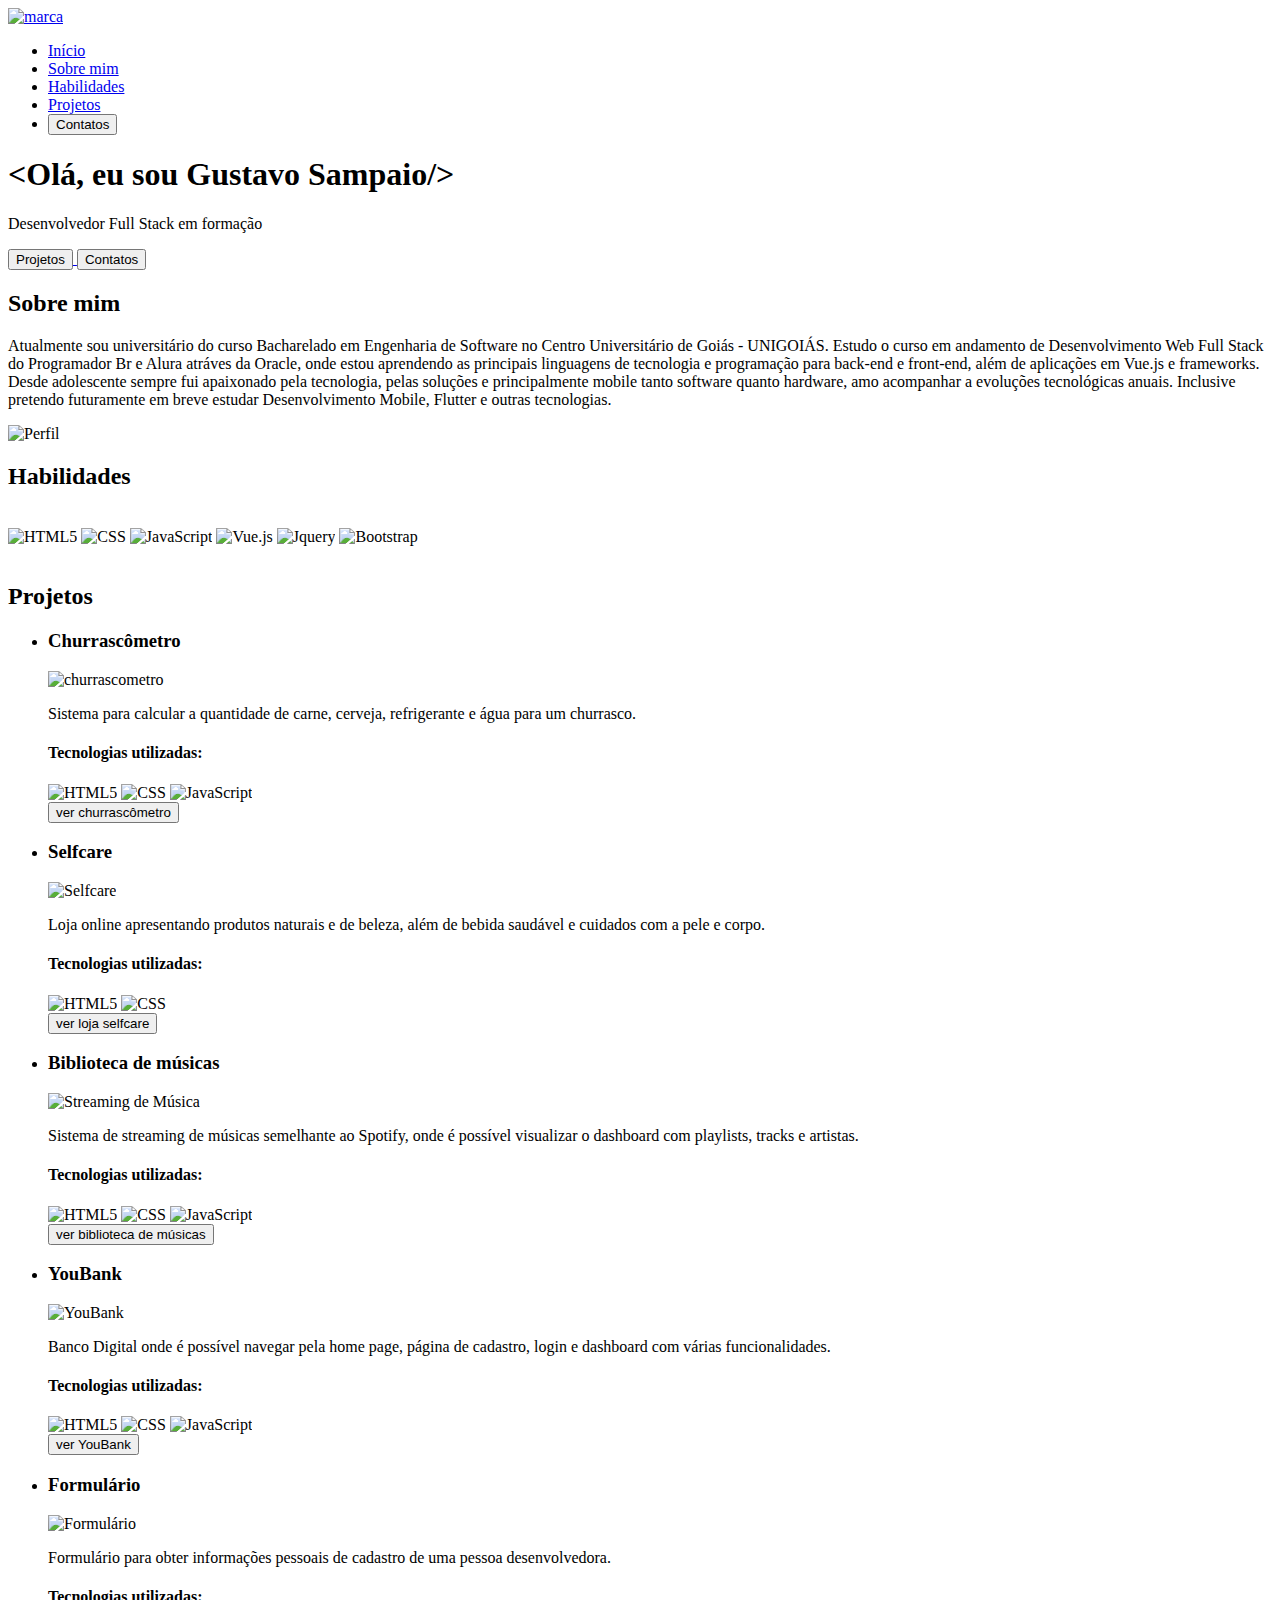
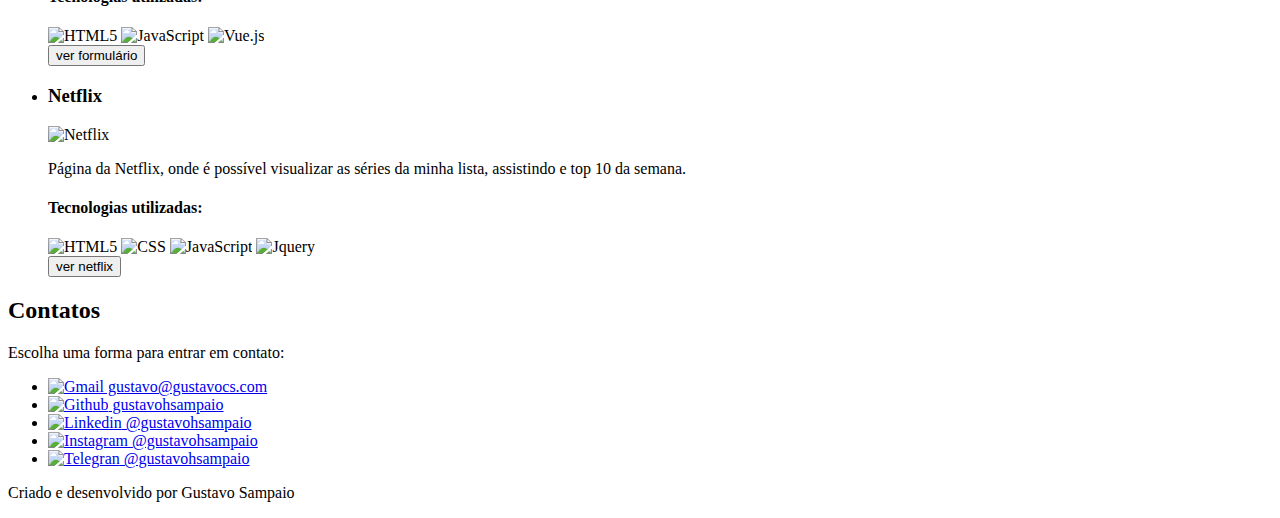
==== index.html @ 2e03b67b "Add files via upload" ====
<!DOCTYPE html>
<html lang="pt-BR">

<head>
    <meta charset="UTF-8">
    <meta http-equiv="X-UA-Compatible" content="IE=edge">
    <meta name="viewport" content="width=device-width, initial-scale=1.0">
    <link rel="stylesheet" href="./assets/style.css">
    <script src="https://kit.fontawesome.com/b43b0cbad8.js" crossorigin="anonymous"></script>
    <link rel="preconnect" href="https://fonts.googleapis.com">
    <link rel="preconnect" href="https://fonts.gstatic.com" crossorigin>
    <link href="https://fonts.googleapis.com/css2?family=Alice&display=swap" rel="stylesheet">
    <title> Pórtifolio de Gustavo Sampaio </title>
</head>

<body>
    <div id="infoIniciais">
        <div id="conteudoOpcional">
            <div id="marca">
                <a href="./abertura.html">
                    <img src="./assets/imagens/marcabranco.svg" alt="marca">
                </a>
            </div>
            
            <div id="listaInicial">
                <ul id="lista">
                    <li class="inicio">
                        <a href="#marcador">
                            Início
                        </a>
                    </li>

                    <li class="inicio">
                        <a href="#sobreMim">
                            Sobre mim
                        </a>
                    </li>

                    <li class="inicio">
                        <a href="#habilidades">
                            Habilidades
                        </a>
                    </li>

                    <li class="inicio">
                        <a href="#projetos">
                            Projetos
                        </a>
                    </li>

                    <li>
                        <a href="#contato">
                            <button id="botaoContatos"> Contatos </button>
                        </a>
                    </li>

                </ul>
            </div>
        </div>
    </div>

    <div id="marcador" class="fundoAdicional"></div>

    <section id="cargo">
        <div class="conteudo">
            <div id="apresentacao">
                <h1 id="apresentacaoNome">
                    &lt;Olá, eu sou
                    Gustavo Sampaio/&gt;
                </h1>
                <p>
                    Desenvolvedor Full Stack em formação
                </p>

                <div id="botoes">
                    <a href="#projetos">
                        <button id="botaoProjetos"> Projetos </button>
                    </a>
                    
                    <a href="#contato">
                        <button id="botaoContatos2"> Contatos </button>
                    </a>
                    
                </div>
            </div>
        </div>
    </section>

    <div class="fundoAdicional"></div>

    <section id="sobreMim">
        <div class="conteudo">
            <div class="conteudoAdicional">
                <h2> Sobre mim </h2>
                <div id="conteudoDividido">
                    <div id="infoSobreMim">

                        <p>
                            Atualmente sou universitário do curso Bacharelado em Engenharia de Software no Centro
                            Universitário
                            de
                            Goiás - UNIGOIÁS. Estudo o curso em andamento de Desenvolvimento Web Full Stack do
                            Programador
                            Br e Alura atráves da Oracle,
                            onde
                            estou aprendendo as principais linguagens de tecnologia e programação para back-end e
                            front-end, além de aplicações em
                            Vue.js
                            e
                            frameworks. Desde adolescente sempre fui apaixonado pela tecnologia, pelas soluções e
                            principalmente
                            mobile tanto software quanto hardware, amo acompanhar a evoluções tecnológicas anuais.
                            Inclusive
                            pretendo futuramente em breve estudar Desenvolvimento Mobile, Flutter e outras tecnologias.
                        </p>

                    </div>
                    <div id="perfil">
                        <img src="./assets/imagens/perfil2.JPG" alt="Perfil">
                    </div>
                </div>
            </div>
        </div>
    </section>

    <div id="fundo">
        <div id="habilidades">
            <div class="conteudo">
                <div class="conteudoAdicional">
                    <h2> Habilidades </h2>
                    <div class="imagemChaves">
                        <img class="chaves" src="./assets/imagens/abra-o-suporte.png" alt="">
                        <div id="tecnologias">
                            <img class="linguagens" src="./assets/imagens/tecnologias/html5.svg" title="HTML5"
                                alt="HTML5">
                            <img class="linguagens" src="./assets/imagens/tecnologias/css.svg" title="CSS" alt="CSS">
                            <img class="linguagens" src="./assets/imagens/tecnologias/js.svg" title="JavaScript"
                                alt="JavaScript">
                            <img class="linguagens" src="./assets/imagens/tecnologias/vuejs.svg" title="Vue.JS"
                                alt="Vue.js">
                            <img class="linguagens" src="./assets/imagens/tecnologias/jquery.png" title="Jquery"
                                alt="Jquery">
                            <img class="linguagens" src="./assets/imagens/tecnologias/bootstrap.svg" title="Bootstrap"
                                alt="Bootstrap">
                        </div>
                        <img class="chaves" src="./assets/imagens/fechar-colchete.png" alt="">
                    </div>
                </div>
            </div>
        </div>

        <div id="projetos">
            <div class="conteudo">
                <div class="conteudoAdicional">
                    <h2> Projetos </h2>
                    <ul>
                        <li>
                            <div class="projetosRealizados">
                                <div class="descricao">
                                    <h3 class="nomeDoProjeto"> Churrascômetro </h3>
                                </div>
                                <img src="./assets/imagens/projetos/churrascometro.png" alt="churrascometro">
                                <p class="descricaoDoProjeto">
                                    Sistema para calcular a quantidade de carne, cerveja,
                                    refrigerante e água para um churrasco.
                                </p>
                                <div class="tecnologiasdoProjeto">
                                    <h4 class="tecnologiasUtilizadas"> Tecnologias utilizadas: </h4>
                                    <img class="linguagensProjetos" title="HTML5"
                                        src="./assets/imagens/tecnologias/html5.svg" alt="HTML5">
                                    <img class="linguagensProjetos" title="CSS"
                                        src="./assets/imagens/tecnologias/css.svg" alt="CSS">
                                    <img class="linguagensProjetos" title="JavaScript"
                                        src="./assets/imagens/tecnologias/js.svg" alt="JavaScript">
                                </div>
                                <a href="https://github.com/gusttavosampaio/Churrascometro">
                                    <button class="botaoProjeto"> ver churrascômetro </button>
                                </a>
                            </div>
                        </li>

                        <li>
                            <div class="projetosRealizados">
                                <div class="descricao">
                                    <h3 class="nomeDoProjeto"> Selfcare</h3>
                                </div>
                                <img class="designWeb" src="./assets/imagens/projetos/selfcare.png" alt="Selfcare">
                                <p class="descricaoDoProjeto"> Loja online apresentando produtos naturais e de beleza,
                                    além
                                    de bebida saudável e cuidados com a pele e corpo. </p>
                                <div class="tecnologiasdoProjeto">
                                    <h4 class="tecnologiasUtilizadas"> Tecnologias utilizadas: </h4>
                                    <img class="linguagensProjetos" title="HTML5"
                                        src="./assets/imagens/tecnologias/html5.svg" alt="HTML5">
                                    <img class="linguagensProjetos" title="CSS"
                                        src="./assets/imagens/tecnologias/css.svg" alt="CSS">
                                </div>
                                <a href="https://github.com/gusttavosampaio/Loja-de-produtos-naturais">
                                    <button class="botaoProjeto"> ver loja selfcare </button>
                                </a>
                            </div>

                        </li>



                        <li>
                            <div class="projetosRealizados">
                                <div class="descricao">
                                    <h3 class="nomeDoProjeto"> Biblioteca de músicas </h3>
                                </div>
                                <img class="designWeb" src="./assets/imagens/projetos/streaming.png"
                                    alt="Streaming de Música">
                                <p class="descricaoDoProjeto"> Sistema de streaming de músicas semelhante ao Spotify,
                                    onde é
                                    possível visualizar o dashboard com playlists, tracks e artistas.
                                </p>
                                <div class="tecnologiasdoProjeto">
                                    <h4 class="tecnologiasUtilizadas"> Tecnologias utilizadas: </h4>
                                    <img class="linguagensProjetos" title="HTML5"
                                        src="./assets/imagens/tecnologias/html5.svg" alt="HTML5">
                                    <img class="linguagensProjetos" title="CSS"
                                        src="./assets/imagens/tecnologias/css.svg" alt="CSS">
                                    <img class="linguagensProjetos" title="JavaScript"
                                        src="./assets/imagens/tecnologias/js.svg" alt="JavaScript">
                                </div>
                                <a href="https://github.com/gusttavosampaio/Music-Library-Page">
                                    <button class="botaoProjeto"> ver biblioteca de músicas </button>
                                </a>
                            </div>
                        </li>

                        <li>
                            <div class="projetosRealizados">
                                <div class="descricao">
                                    <h3 class="nomeDoProjeto"> YouBank </h3>
                                </div>
                                <img class="designWeb" src="./assets/imagens/projetos/bank.png" alt="YouBank">
                                <p class="descricaoDoProjeto"> Banco Digital onde é possível navegar pela home
                                    page, página de cadastro, login e dashboard com várias funcionalidades.
                                </p>
                                <div class="tecnologiasdoProjeto">
                                    <h4 class="tecnologiasUtilizadas"> Tecnologias utilizadas: </h4>
                                    <img class="linguagensProjetos" title="HTML5"
                                        src="./assets/imagens/tecnologias/html5.svg" alt="HTML5">
                                    <img class="linguagensProjetos" title="CSS"
                                        src="./assets/imagens/tecnologias/css.svg" alt="CSS">
                                    <img class="linguagensProjetos" title="JavaScript"
                                        src="./assets/imagens/tecnologias/js.svg" alt="JavaScript">
                                </div>
                                <a href="https://github.com/gusttavosampaio/You-Bank">
                                    <button class="botaoProjeto"> ver YouBank </button>
                                </a>

                            </div>
                        </li>

                        <li>
                            <div class="projetosRealizados">
                                <div class="descricao">
                                    <h3 class="nomeDoProjeto"> Formulário </h3>
                                </div>
                                <img class="designWeb" src="./assets/imagens/projetos/formulario.png" alt="Formulário">
                                <p class="descricaoDoProjeto"> Formulário para obter informações pessoais de cadastro de
                                    uma
                                    pessoa desenvolvedora.
                                </p>
                                <div class="tecnologiasdoProjeto">
                                    <h4 class="tecnologiasUtilizadas"> Tecnologias utilizadas: </h4>
                                    <img class="linguagensProjetos" title="HTML5"
                                        src="./assets/imagens/tecnologias/html5.svg" alt="HTML5">
                                    <img class="linguagensProjetos" title="JavaScript"
                                        src="./assets/imagens/tecnologias/js.svg" alt="JavaScript">
                                    <img class="linguagensProjetos" title="Vue.js"
                                        src="./assets/imagens/tecnologias/vuejs.svg" alt="Vue.js">
                                </div>
                                <a href="https://github.com/gusttavosampaio/Formulario-Vuejs">
                                    <button class="botaoProjeto"> ver formulário </button>
                                </a>
                            </div>
                        </li>

                        <li>
                            <div class="projetosRealizados">
                                <div class="descricao">
                                    <h3 class="nomeDoProjeto"> Netflix</h3>
                                </div>
                                <img class="designWeb" src="./assets/imagens/projetos/netflix.png" alt="Netflix">
                                <p class="descricaoDoProjeto"> Página da Netflix, onde é possível visualizar as séries
                                    da
                                    minha
                                    lista, assistindo e top 10 da semana.
                                </p>
                                <div class="tecnologiasdoProjeto">
                                    <h4 class="tecnologiasUtilizadas"> Tecnologias utilizadas: </h4>
                                    <img class="linguagensProjetos" title="HTML5"
                                        src="./assets/imagens/tecnologias/html5.svg" alt="HTML5">
                                    <img class="linguagensProjetos" title="CSS"
                                        src="./assets/imagens/tecnologias/css.svg" alt="CSS">
                                    <img class="linguagensProjetos" title="JavaScript"
                                        src="./assets/imagens/tecnologias/js.svg" alt="JavaScript">
                                    <img class="linguagensProjetos" title="Jquery"
                                        src="./assets/imagens/tecnologias/jquery.png" alt="Jquery">
                                </div>
                                <a href="https://github.com/gusttavosampaio/Inter-Frontend-Developer">
                                    <button class="botaoProjeto">
                                        ver netflix
                                    </button>
                                </a>
                            </div>
                        </li>
                    </ul>
                </div>
            </div>
        </div>

            <section id="contato">
                <div class="conteudo">
                    <div class="conteudoAdicional">
                        <h2> Contatos </h2>
                        <p> Escolha uma forma para entrar em contato: </p>
                        <div id="conteudoBlur">
                            <div id="conteudoRedes">
                                <ul>

                                    <li>
                                        <a href="mailto:gustavo@gustavocs.com">
                                            <img class="redes" src="./assets/imagens/contatos/gmail.png" alt="Gmail">
                                            gustavo@gustavocs.com
                                        </a>
                                    </li>

                                    <li>
                                        <a href="https://github.com/gustavohsampaio/Portfolio">
                                            <img class="redes"
                                                src="./assets/imagens/contatos/GitHub-Mark-Light-120px-plus.png"
                                                alt="Github">
                                            gustavohsampaio
                                        </a>
                                    </li>

                                    <li>
                                        <a href="https://www.linkedin.com/in/gustavohsampaio/"> <img class="redes"
                                                src="./assets/imagens/contatos/linkedin.png" alt="Linkedin">
                                            @gustavohsampaio
                                        </a>
                                    </li>

                                    <li>
                                        <a href="https://instagram.com/gustavohsampaio"> <img class="redes"
                                                src="./assets/imagens/contatos/instagram.png" alt="Instagram">
                                            @gustavohsampaio
                                        </a>
                                    </li>

                                    <li id="contatoTelegran">
                                        <a href="https://t.me/gustavohsampaio"> <img class="redes"
                                                src="./assets/imagens/contatos/telegran.png" alt="Telegran">
                                            @gustavohsampaio </a>
                                    </li>

                                </ul>
                            </div>
                        </div>
                    </div>
                </div>
            </section>

            <footer>
                <div class="conteudo">
                    <div class="conteudoAdicional">
                        <p>
                            Criado e desenvolvido por Gustavo Sampaio
                        </p>
                    </div>
                </div>
            </footer>
        </div>
        <script src="./assets/script.js"></script> 
</body>

</html>
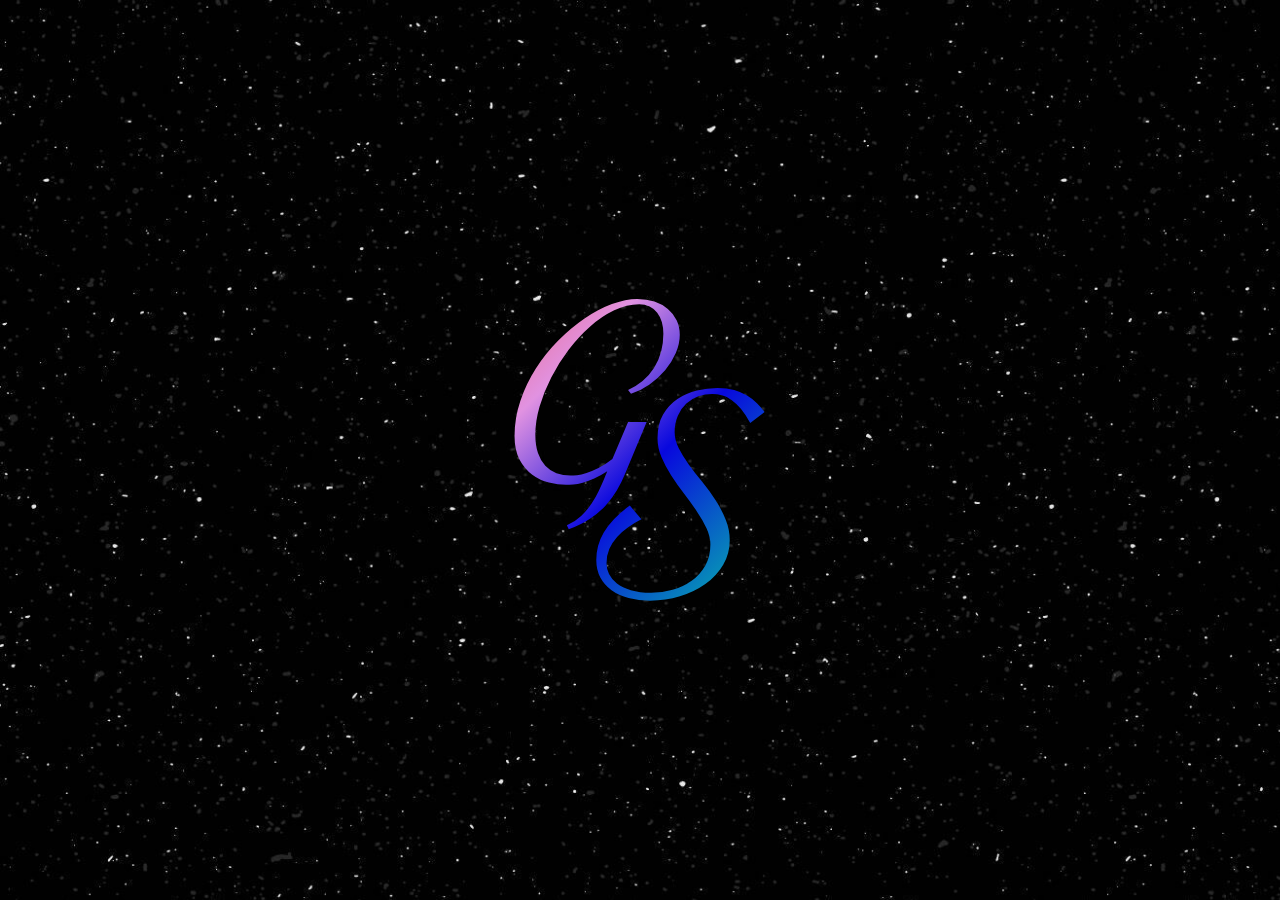
==== commit 1fd0cdda: "Atualização de contéudo" ====
--- a/index.html
+++ b/index.html
@@ -5,378 +5,20 @@
     <meta charset="UTF-8">
     <meta http-equiv="X-UA-Compatible" content="IE=edge">
     <meta name="viewport" content="width=device-width, initial-scale=1.0">
-    <link rel="stylesheet" href="./assets/style.css">
-    <script src="https://kit.fontawesome.com/b43b0cbad8.js" crossorigin="anonymous"></script>
     <link rel="preconnect" href="https://fonts.googleapis.com">
     <link rel="preconnect" href="https://fonts.gstatic.com" crossorigin>
-    <link href="https://fonts.googleapis.com/css2?family=Alice&display=swap" rel="stylesheet">
-    <title> Pórtifolio de Gustavo Sampaio </title>
+    <link href="https://fonts.googleapis.com/css2?family=Dynalight&display=swap" rel="stylesheet">
+    <link rel="stylesheet" href="./assets/style.css">
+    <title>Portfólio de Gustavo Sampaio</title>
 </head>
 
-<body>
-    <div id="infoIniciais">
-        <div id="conteudoOpcional">
-            <div id="marca">
-                <a href="./abertura.html">
-                    <img src="./assets/imagens/marcabranco.svg" alt="marca">
-                </a>
-            </div>
-            
-            <div id="listaInicial">
-                <ul id="lista">
-                    <li class="inicio">
-                        <a href="#marcador">
-                            Início
-                        </a>
-                    </li>
-
-                    <li class="inicio">
-                        <a href="#sobreMim">
-                            Sobre mim
-                        </a>
-                    </li>
-
-                    <li class="inicio">
-                        <a href="#habilidades">
-                            Habilidades
-                        </a>
-                    </li>
-
-                    <li class="inicio">
-                        <a href="#projetos">
-                            Projetos
-                        </a>
-                    </li>
-
-                    <li>
-                        <a href="#contato">
-                            <button id="botaoContatos"> Contatos </button>
-                        </a>
-                    </li>
-
-                </ul>
-            </div>
-        </div>
-    </div>
-
-    <div id="marcador" class="fundoAdicional"></div>
-
-    <section id="cargo">
-        <div class="conteudo">
-            <div id="apresentacao">
-                <h1 id="apresentacaoNome">
-                    &lt;Olá, eu sou
-                    Gustavo Sampaio/&gt;
-                </h1>
-                <p>
-                    Desenvolvedor Full Stack em formação
-                </p>
-
-                <div id="botoes">
-                    <a href="#projetos">
-                        <button id="botaoProjetos"> Projetos </button>
-                    </a>
-                    
-                    <a href="#contato">
-                        <button id="botaoContatos2"> Contatos </button>
-                    </a>
-                    
-                </div>
-            </div>
-        </div>
-    </section>
-
-    <div class="fundoAdicional"></div>
-
-    <section id="sobreMim">
-        <div class="conteudo">
-            <div class="conteudoAdicional">
-                <h2> Sobre mim </h2>
-                <div id="conteudoDividido">
-                    <div id="infoSobreMim">
-
-                        <p>
-                            Atualmente sou universitário do curso Bacharelado em Engenharia de Software no Centro
-                            Universitário
-                            de
-                            Goiás - UNIGOIÁS. Estudo o curso em andamento de Desenvolvimento Web Full Stack do
-                            Programador
-                            Br e Alura atráves da Oracle,
-                            onde
-                            estou aprendendo as principais linguagens de tecnologia e programação para back-end e
-                            front-end, além de aplicações em
-                            Vue.js
-                            e
-                            frameworks. Desde adolescente sempre fui apaixonado pela tecnologia, pelas soluções e
-                            principalmente
-                            mobile tanto software quanto hardware, amo acompanhar a evoluções tecnológicas anuais.
-                            Inclusive
-                            pretendo futuramente em breve estudar Desenvolvimento Mobile, Flutter e outras tecnologias.
-                        </p>
-
-                    </div>
-                    <div id="perfil">
-                        <img src="./assets/imagens/perfil2.JPG" alt="Perfil">
-                    </div>
-                </div>
-            </div>
-        </div>
-    </section>
-
-    <div id="fundo">
-        <div id="habilidades">
-            <div class="conteudo">
-                <div class="conteudoAdicional">
-                    <h2> Habilidades </h2>
-                    <div class="imagemChaves">
-                        <img class="chaves" src="./assets/imagens/abra-o-suporte.png" alt="">
-                        <div id="tecnologias">
-                            <img class="linguagens" src="./assets/imagens/tecnologias/html5.svg" title="HTML5"
-                                alt="HTML5">
-                            <img class="linguagens" src="./assets/imagens/tecnologias/css.svg" title="CSS" alt="CSS">
-                            <img class="linguagens" src="./assets/imagens/tecnologias/js.svg" title="JavaScript"
-                                alt="JavaScript">
-                            <img class="linguagens" src="./assets/imagens/tecnologias/vuejs.svg" title="Vue.JS"
-                                alt="Vue.js">
-                            <img class="linguagens" src="./assets/imagens/tecnologias/jquery.png" title="Jquery"
-                                alt="Jquery">
-                            <img class="linguagens" src="./assets/imagens/tecnologias/bootstrap.svg" title="Bootstrap"
-                                alt="Bootstrap">
-                        </div>
-                        <img class="chaves" src="./assets/imagens/fechar-colchete.png" alt="">
-                    </div>
-                </div>
-            </div>
-        </div>
-
-        <div id="projetos">
-            <div class="conteudo">
-                <div class="conteudoAdicional">
-                    <h2> Projetos </h2>
-                    <ul>
-                        <li>
-                            <div class="projetosRealizados">
-                                <div class="descricao">
-                                    <h3 class="nomeDoProjeto"> Churrascômetro </h3>
-                                </div>
-                                <img src="./assets/imagens/projetos/churrascometro.png" alt="churrascometro">
-                                <p class="descricaoDoProjeto">
-                                    Sistema para calcular a quantidade de carne, cerveja,
-                                    refrigerante e água para um churrasco.
-                                </p>
-                                <div class="tecnologiasdoProjeto">
-                                    <h4 class="tecnologiasUtilizadas"> Tecnologias utilizadas: </h4>
-                                    <img class="linguagensProjetos" title="HTML5"
-                                        src="./assets/imagens/tecnologias/html5.svg" alt="HTML5">
-                                    <img class="linguagensProjetos" title="CSS"
-                                        src="./assets/imagens/tecnologias/css.svg" alt="CSS">
-                                    <img class="linguagensProjetos" title="JavaScript"
-                                        src="./assets/imagens/tecnologias/js.svg" alt="JavaScript">
-                                </div>
-                                <a href="https://github.com/gusttavosampaio/Churrascometro">
-                                    <button class="botaoProjeto"> ver churrascômetro </button>
-                                </a>
-                            </div>
-                        </li>
-
-                        <li>
-                            <div class="projetosRealizados">
-                                <div class="descricao">
-                                    <h3 class="nomeDoProjeto"> Selfcare</h3>
-                                </div>
-                                <img class="designWeb" src="./assets/imagens/projetos/selfcare.png" alt="Selfcare">
-                                <p class="descricaoDoProjeto"> Loja online apresentando produtos naturais e de beleza,
-                                    além
-                                    de bebida saudável e cuidados com a pele e corpo. </p>
-                                <div class="tecnologiasdoProjeto">
-                                    <h4 class="tecnologiasUtilizadas"> Tecnologias utilizadas: </h4>
-                                    <img class="linguagensProjetos" title="HTML5"
-                                        src="./assets/imagens/tecnologias/html5.svg" alt="HTML5">
-                                    <img class="linguagensProjetos" title="CSS"
-                                        src="./assets/imagens/tecnologias/css.svg" alt="CSS">
-                                </div>
-                                <a href="https://github.com/gusttavosampaio/Loja-de-produtos-naturais">
-                                    <button class="botaoProjeto"> ver loja selfcare </button>
-                                </a>
-                            </div>
-
-                        </li>
-
-
-
-                        <li>
-                            <div class="projetosRealizados">
-                                <div class="descricao">
-                                    <h3 class="nomeDoProjeto"> Biblioteca de músicas </h3>
-                                </div>
-                                <img class="designWeb" src="./assets/imagens/projetos/streaming.png"
-                                    alt="Streaming de Música">
-                                <p class="descricaoDoProjeto"> Sistema de streaming de músicas semelhante ao Spotify,
-                                    onde é
-                                    possível visualizar o dashboard com playlists, tracks e artistas.
-                                </p>
-                                <div class="tecnologiasdoProjeto">
-                                    <h4 class="tecnologiasUtilizadas"> Tecnologias utilizadas: </h4>
-                                    <img class="linguagensProjetos" title="HTML5"
-                                        src="./assets/imagens/tecnologias/html5.svg" alt="HTML5">
-                                    <img class="linguagensProjetos" title="CSS"
-                                        src="./assets/imagens/tecnologias/css.svg" alt="CSS">
-                                    <img class="linguagensProjetos" title="JavaScript"
-                                        src="./assets/imagens/tecnologias/js.svg" alt="JavaScript">
-                                </div>
-                                <a href="https://github.com/gusttavosampaio/Music-Library-Page">
-                                    <button class="botaoProjeto"> ver biblioteca de músicas </button>
-                                </a>
-                            </div>
-                        </li>
-
-                        <li>
-                            <div class="projetosRealizados">
-                                <div class="descricao">
-                                    <h3 class="nomeDoProjeto"> YouBank </h3>
-                                </div>
-                                <img class="designWeb" src="./assets/imagens/projetos/bank.png" alt="YouBank">
-                                <p class="descricaoDoProjeto"> Banco Digital onde é possível navegar pela home
-                                    page, página de cadastro, login e dashboard com várias funcionalidades.
-                                </p>
-                                <div class="tecnologiasdoProjeto">
-                                    <h4 class="tecnologiasUtilizadas"> Tecnologias utilizadas: </h4>
-                                    <img class="linguagensProjetos" title="HTML5"
-                                        src="./assets/imagens/tecnologias/html5.svg" alt="HTML5">
-                                    <img class="linguagensProjetos" title="CSS"
-                                        src="./assets/imagens/tecnologias/css.svg" alt="CSS">
-                                    <img class="linguagensProjetos" title="JavaScript"
-                                        src="./assets/imagens/tecnologias/js.svg" alt="JavaScript">
-                                </div>
-                                <a href="https://github.com/gusttavosampaio/You-Bank">
-                                    <button class="botaoProjeto"> ver YouBank </button>
-                                </a>
-
-                            </div>
-                        </li>
-
-                        <li>
-                            <div class="projetosRealizados">
-                                <div class="descricao">
-                                    <h3 class="nomeDoProjeto"> Formulário </h3>
-                                </div>
-                                <img class="designWeb" src="./assets/imagens/projetos/formulario.png" alt="Formulário">
-                                <p class="descricaoDoProjeto"> Formulário para obter informações pessoais de cadastro de
-                                    uma
-                                    pessoa desenvolvedora.
-                                </p>
-                                <div class="tecnologiasdoProjeto">
-                                    <h4 class="tecnologiasUtilizadas"> Tecnologias utilizadas: </h4>
-                                    <img class="linguagensProjetos" title="HTML5"
-                                        src="./assets/imagens/tecnologias/html5.svg" alt="HTML5">
-                                    <img class="linguagensProjetos" title="JavaScript"
-                                        src="./assets/imagens/tecnologias/js.svg" alt="JavaScript">
-                                    <img class="linguagensProjetos" title="Vue.js"
-                                        src="./assets/imagens/tecnologias/vuejs.svg" alt="Vue.js">
-                                </div>
-                                <a href="https://github.com/gusttavosampaio/Formulario-Vuejs">
-                                    <button class="botaoProjeto"> ver formulário </button>
-                                </a>
-                            </div>
-                        </li>
-
-                        <li>
-                            <div class="projetosRealizados">
-                                <div class="descricao">
-                                    <h3 class="nomeDoProjeto"> Netflix</h3>
-                                </div>
-                                <img class="designWeb" src="./assets/imagens/projetos/netflix.png" alt="Netflix">
-                                <p class="descricaoDoProjeto"> Página da Netflix, onde é possível visualizar as séries
-                                    da
-                                    minha
-                                    lista, assistindo e top 10 da semana.
-                                </p>
-                                <div class="tecnologiasdoProjeto">
-                                    <h4 class="tecnologiasUtilizadas"> Tecnologias utilizadas: </h4>
-                                    <img class="linguagensProjetos" title="HTML5"
-                                        src="./assets/imagens/tecnologias/html5.svg" alt="HTML5">
-                                    <img class="linguagensProjetos" title="CSS"
-                                        src="./assets/imagens/tecnologias/css.svg" alt="CSS">
-                                    <img class="linguagensProjetos" title="JavaScript"
-                                        src="./assets/imagens/tecnologias/js.svg" alt="JavaScript">
-                                    <img class="linguagensProjetos" title="Jquery"
-                                        src="./assets/imagens/tecnologias/jquery.png" alt="Jquery">
-                                </div>
-                                <a href="https://github.com/gusttavosampaio/Inter-Frontend-Developer">
-                                    <button class="botaoProjeto">
-                                        ver netflix
-                                    </button>
-                                </a>
-                            </div>
-                        </li>
-                    </ul>
-                </div>
-            </div>
-        </div>
-
-            <section id="contato">
-                <div class="conteudo">
-                    <div class="conteudoAdicional">
-                        <h2> Contatos </h2>
-                        <p> Escolha uma forma para entrar em contato: </p>
-                        <div id="conteudoBlur">
-                            <div id="conteudoRedes">
-                                <ul>
-
-                                    <li>
-                                        <a href="mailto:gustavo@gustavocs.com">
-                                            <img class="redes" src="./assets/imagens/contatos/gmail.png" alt="Gmail">
-                                            gustavo@gustavocs.com
-                                        </a>
-                                    </li>
-
-                                    <li>
-                                        <a href="https://github.com/gustavohsampaio/Portfolio">
-                                            <img class="redes"
-                                                src="./assets/imagens/contatos/GitHub-Mark-Light-120px-plus.png"
-                                                alt="Github">
-                                            gustavohsampaio
-                                        </a>
-                                    </li>
-
-                                    <li>
-                                        <a href="https://www.linkedin.com/in/gustavohsampaio/"> <img class="redes"
-                                                src="./assets/imagens/contatos/linkedin.png" alt="Linkedin">
-                                            @gustavohsampaio
-                                        </a>
-                                    </li>
-
-                                    <li>
-                                        <a href="https://instagram.com/gustavohsampaio"> <img class="redes"
-                                                src="./assets/imagens/contatos/instagram.png" alt="Instagram">
-                                            @gustavohsampaio
-                                        </a>
-                                    </li>
-
-                                    <li id="contatoTelegran">
-                                        <a href="https://t.me/gustavohsampaio"> <img class="redes"
-                                                src="./assets/imagens/contatos/telegran.png" alt="Telegran">
-                                            @gustavohsampaio </a>
-                                    </li>
-
-                                </ul>
-                            </div>
-                        </div>
-                    </div>
-                </div>
-            </section>
-
-            <footer>
-                <div class="conteudo">
-                    <div class="conteudoAdicional">
-                        <p>
-                            Criado e desenvolvido por Gustavo Sampaio
-                        </p>
-                    </div>
-                </div>
-            </footer>
-        </div>
-        <script src="./assets/script.js"></script> 
+<body id="paginaMarca">
+<div id="paginaAbertura">
+<p id="abertura"> G  <span id="abertura1"> S </span> </p> 
+</div>
+<script>
+    setTimeout(function() {window.location="index.html"; }, 4000);
+</script>
 </body>
 
 </html>--- a/assets/style.css
+++ b/assets/style.css
@@ -0,0 +1,739 @@
+/* abertura  */
+
+
+#paginaMarca {
+    position: relative;
+    padding: 0;
+    height: 100vh;
+    background-image: url(./imagens/estrelas.jpeg);
+}
+
+#paginaAbertura {
+    position: absolute;
+    overflow: hidden;
+    width: 260px;
+    top: 50%;
+    left: 50%;
+    transform: translate(-50%, -50%);
+}
+
+#abertura {
+    width: 260px;
+    margin-top: -55px;
+    height: 367px;
+}
+
+#abertura1 {
+    margin-left: 98px;
+    margin-top: -93px;
+    line-height: 0;
+}
+
+#abertura, #abertura1 {
+    font-family: 'Dynalight', cursive;
+    display: block;
+    font-size: 300px;
+    background: repeating-linear-gradient(-45deg, rgb(249, 102, 102) 0%, rgb(245, 245, 110) 7.14%, rgb(168, 252, 168) 14.28%,
+    rgb(144, 225, 225) 21.4%, rgb(7, 143, 184) 28.56%, rgb(8, 8, 222) 35.7%, rgb(225, 146, 225) 42.84%, rgb(240, 87, 87) 50%); 
+    background-size: 100vw 100vw;
+    -webkit-text-fill-color: transparent;
+    -webkit-background-clip: text;
+    animation: slide 10s linear infinite forwards; 
+    
+}
+
+@keyframes slide {
+    0%{
+    background-position-x: 0%;
+    }
+    100%{
+    background-position-x: 600vw;
+    }
+}
+
+
+/* fim de abertura */
+
+img {
+    max-width: 100%;
+    height: auto;
+}
+
+*, a {
+    margin: 0;
+}
+
+
+html {
+    scroll-behavior: smooth;
+}
+
+body {
+    background-image: url(./imagens/estrelaescuro.jpeg);
+    background-size: cover;
+    color: white;
+    padding-top: 10px;
+    font-family: 'Alice', serif;
+    
+}
+
+#conteudoOpcional {
+    width: 100%;
+    max-width: 1000px;
+    margin: 0 auto;
+    display: flex;
+}
+
+#infoIniciais {
+    width: 100%;
+    text-align: center;
+    display: flex;
+    position: fixed;
+    flex-wrap: wrap;
+    padding: 14px 0 9px 0;
+    background-image: linear-gradient(to bottom, rgba(3, 15, 81, 0.97), rgba(0, 0, 0, 0.96), rgb(0, 0, 0));
+    top: 0;
+    left: 0;
+    right: 0;
+    z-index: 999;
+}
+
+#listaInicial {
+    flex: max-content;
+    align-self: center;
+    text-align: right;
+}
+
+#marca {
+    width: 250px;
+}
+
+#marca img {
+    width: 250px;
+}
+
+#lista {
+    list-style-type: none;
+    align-items: baseline;
+}
+
+#lista li {
+    margin-left: 40px;
+    display: inline-block;
+}
+
+.inicio {
+    display: inline-block;
+    
+    
+}
+
+.inicio:hover  {
+    height: 25.5px;
+    transition: 1s ease-out;
+    font-size: 20px;
+}
+
+a {
+   color: white;
+   text-decoration: none;
+}
+
+#botaoContatos {
+    background-color: transparent;
+    border: 2px solid #00d9ff;
+    color: white;
+    padding: 10px 19px;
+    border-radius: 18px;
+    width: 102px;
+    height: 36px;
+    transition: width 1s, height 1s;
+    background: none;
+    font-weight: bold;
+    border-right-color: #00ff04;
+    border-bottom-color: #00ff04;
+    border-left-color: #00f3ff;
+    border-top-color: #00f3ff;
+    box-shadow: inset 0 0 3em #00f3ff, 0 0 0 #01ffe7;
+}
+    
+    
+
+#botaoContatos:hover {
+    width: 115px;
+    height: 40px;
+    box-shadow: inset 0 0 3em #00f3ff, 0 0 3em #04e2f9;
+}
+
+/* cargo */
+#fundoAdicional  {
+    display: none;
+}
+
+
+#cargo {
+    padding: 15% 0 20% 0;
+    width: 100vw;
+    display: flex;
+ /* background-image: url(./imagens/saturno.jpeg);
+    background-image: url(./imagens/saturno1.jpeg);
+    background-image: url(./imagens/saturno2.jpeg);
+    background-image: url(./imagens/saturno3.jpeg);
+    background-image: url(./imagens/saturno4.jpeg);
+    background-image: url(./imagens/saturno5.jpeg); */
+    /* background-image: url(./imagens/saturno9.jpeg);
+    background-image: url(./imagens/saturno7.jpeg); */
+    background-image: url(./imagens/saturnonovo.png);
+    background-size: cover;
+   
+}
+
+
+
+
+#apresentacao {
+    display: flex;
+    flex-direction: column;
+    width: 60%;
+    justify-content: center;
+   
+    
+}
+
+#botoes {
+    display: flex;
+}
+
+
+#apresentacaoNome {
+    font-size: 53px;
+    padding-bottom: 10px;
+    user-select: none;
+    color: white;
+    width: 580px;
+}
+
+#apresentacao p {
+    font-size: 20px;
+    color: #04d1fffe;
+    padding-bottom: 25px;
+}
+
+#botaoProjetos,#botaoContatos2 {
+    padding: 12px 28px;
+    font-size: 20px;
+    background-color: transparent; 
+    border-radius: 25px;
+    color: white; 
+    width: 165px;
+    height: 51px;
+
+  
+}
+
+#botaoContatos2 {
+    border: 2px solid #00fe08;
+    
+}
+
+#botaoProjetos {
+    border: 2px solid #f00;
+    margin-right: 30px;
+}
+
+#botaoProjetos:hover, #botaoContatos2:hover {
+    color: white;
+    width: 175px;
+    height: 56px;
+    transition: width 1s, height 1s;
+    
+}
+
+
+#botaoProjetos:hover {
+    background-color: #db0404;
+    box-shadow: 1px 1px 10px 5px #ff0303;
+
+}
+
+#botaoContatos2:hover {
+    background-color: #02c908;
+    box-shadow: 1px 1px 10px 5px #02c908;
+}
+
+#perfil img {
+    width: 330px;
+}
+
+
+/*sobre mim */
+
+
+.conteudo {
+    width: 100%;
+    max-width: 1000px;
+    margin: 0 auto;
+    display: flex;
+}
+
+#conteudoDividido {
+    display: flex;
+    gap: 17rem;
+}
+
+#sobreMim {
+    position: relative; 
+    width: 100%;
+    background-image: url(./imagens/galaxy-night-landscape\ -\ cópia.png);
+    background-size: cover;
+    padding: 40px 0;
+}
+
+#infoSobreMim {
+    width: 263px;
+    
+    
+}
+
+.conteudoAdicional h2 {
+	padding: 0 0 60px 0;
+    text-align: center;
+}
+
+#infoSobreMim p {
+    text-align: justify;
+    line-height: 30px;
+}
+
+/* habilidades */
+
+
+.imagemChaves {
+    text-align: center;
+}
+
+#tecnologias {
+    text-align: center;
+    display: inline-block;
+    vertical-align: middle;
+}
+
+.chaves {
+    height: 202px;
+    width: 139px;
+    display: inline-block;
+    vertical-align: middle;
+}
+
+#habilidades {
+    display: block;
+    padding: 8% 0 3% 0;
+    /* background-color: #c84a4a;
+    background-color: #9fec99d1; */
+
+ 
+}
+
+.linguagens {
+    width: 100px;
+    padding: 0 5px;
+    transition: 0.5s all;
+}
+.linguagens:hover {
+    transform: scale(1.3) !important;
+    
+}
+
+/* Projetos */
+
+#fundo {
+    background-image: url(./imagens/backgroundatualizado.png);
+    background-size: cover;
+}
+
+#projetos {
+    padding: 7% 0;
+}
+
+#projetos ul {
+    position: relative;
+    display: flex;
+    flex-wrap: wrap;
+    gap: 5%;
+    padding-left: 0;
+}
+
+#projetos li {
+    list-style-type: none;
+    padding-top: 40px;
+    width: 47.5%;
+}
+
+.projetosRealizados {
+    height: 490px;
+    background-color: rgba(254, 255, 255, 0.24);
+    border-radius: 30px;
+    position: relative;
+    transition: width 2s, height 2s, transform 2s;
+
+
+}
+
+.projetosRealizados:hover {
+    height: 490px;
+    transform: rotate(360deg);
+    box-shadow: inset 0 0 3em #00f3ff, 0 0 3em #04e2f9;
+
+
+}
+.descricao {
+    display: flex;
+    flex-direction: column; 
+}
+
+.descricao p {
+    padding-bottom: 60px;
+} 
+
+.descricaoDoProjeto {
+    text-align: center;
+    padding: 5px 10px 5px 10px;
+    height: 34px;
+    
+}
+
+.linguagensProjetos {
+    width: 42px;
+}
+
+
+.botaoProjeto {
+    display: block;
+    margin: 0 auto;
+    padding: 10px 24px;
+    background: linear-gradient(95.16deg, #ff0000f2 3.76%, #00bcf5 83.3%);
+    background: linear-gradient(95.16deg, #680202 3.76%, #0800f5 83.3%);
+    background: linear-gradient(95.16deg, #180268 3.76%, #0800f5 83.3%);
+    background: linear-gradient(95.16deg, #ff0101 3.76%, #0918ff 83.3%);
+    background: linear-gradient(95.16deg, #ff0101 3.76%, #01076f 83.3%);
+    background: linear-gradient(95.16deg, #0c0568 3.76%, #ff0f0f 83.3%);
+    background-image: url(./imagens/estrelasbrilhando1.gif);
+    background-image: url(./imagens/ceuestrela.gif);
+    background-image: url(./imagens/estrelasbrilhando.gif);
+    background-size: cover;
+    color: white;
+    border-radius: 40px;
+    margin-top: 10px;
+    border: 0;
+    cursor: pointer;
+
+
+}
+
+.nomeDoProjeto {
+    text-align: center;
+    margin: 15px 0 10px 0;
+}
+
+.tecnologiasdoProjeto {
+    display: flex;
+    align-items: center;
+    justify-content: center;
+    padding-top: 10px;
+    
+}
+
+/* contatos  */
+
+
+/* #fundoContato {
+    background-image: url(./imagens/buraconegro.png);
+    background-size: cover;
+} */
+
+#contato {
+    position: relative;
+    padding: 80px 0;
+}
+
+#contato ul {
+    display: flex;
+    position: relative;
+    flex-wrap: wrap;
+    padding: 0px 100px;
+}
+
+#contato li {
+    list-style-type: none;
+    width: 350px;
+    margin-top: 40px;
+}
+
+#contato li a {
+    align-items: center;
+    display: flex;
+    gap: 1rem;
+    font-size: 18px;
+    color: rgb(255, 255, 255);
+
+}
+
+#contato h2 {
+    font-size: 26px;
+    color: rgb(255, 255, 255);
+}
+
+#contato p {
+    color: rgb(255, 255, 255);
+    font-weight: bold;
+    font-size: 17px;
+    text-align: center;
+    padding-bottom: 20px;
+}
+
+.redes {
+    width: 60px;
+}
+
+#conteudoBlur {
+    background: linear-gradient(269.49deg, rgba(11, 10, 10, 0.54) 100%, rgba(11, 10, 10, 0.54) 100%);
+    border: 1px solid rgb(2, 32, 149);
+    border-radius: 20px;
+    padding: 40px;
+}
+
+footer {
+    /* background-image: url(./imagens/estrela2.jpg); */
+    border: 0px;
+    padding: 20px;
+    /* background-size: cover; */
+}
+
+footer p {
+    font-size: 18px;
+    font-weight: bold;
+    text-align: center;
+}
+
+.conteudoAdicional {
+    width: 100%;
+}
+
+
+
+/* animacao */
+
+#apresentacaoNome::after {
+content: '|';
+opacity: 1;
+margin-left: 5px;
+display: inline-block;
+animation: blink .7s infinite;
+}
+
+@keyframes blink {
+    0%, 100% {
+        opacity: 1;
+    }
+    50% {
+        opacity: 0;
+    }
+}
+
+@media (max-width:768px) {
+
+    #infoIniciais {
+        padding: 5px 0 5px 0;
+    }
+
+    #marca { 
+        width: 100vw;
+        padding: 10px 0 0 0;
+    }
+
+    #marca img {
+        width: 200px;
+    }
+
+
+    .fundoAdicional  {
+        display: block;
+        padding: 26% 0;
+        background-image: url(./imagens/galaxianova.png);
+        background-size: cover;
+    }
+
+    #conteudoOpcional {
+        width: 100%;
+        max-width: 400px;
+        margin: 0;
+        display: inline-block;
+        
+    }
+
+    .conteudo {
+        max-width: 400px;
+        
+        
+    }
+
+    #lista {
+        padding: 0;
+    
+    }
+
+    #lista li {
+        margin-left: 8px;
+        display: inline-block;
+        font-size: 16px;
+    }
+
+    #botaoContatos:hover {
+        width: 76px;
+        height: 32px;
+        box-shadow: inset 0 0 3em #00f3ff, 0 0 3em #04e2f9;
+    }
+
+    #botaoContatos {
+        padding: 6px 6px;
+        width: 76px;
+        height: auto;
+    }
+
+    #apresentacao {
+        width: 100%;
+        /* padding: 0 0px 0 17px; */
+    }
+
+    #apresentacaoNome {
+        font-size: 27px;
+        padding-bottom: 6px;
+        user-select: none;
+        width: 100vw;
+    }
+
+    #apresentacao p {
+        font-size: 17px;
+    }
+
+    #cargo {
+        padding: 25% 0 10% 2%;
+    }
+
+    #botaoProjetos {
+        background-color: #db0404;
+        box-shadow: 1px 1px 10px 5px #ff0303;
+        padding: 12px 22px;
+        font-size: 14px;
+        border-radius: 18px;
+        width: 100px;
+        height: 43px;
+    } 
+    
+    #botaoContatos2 {
+        background-color: #02c908;
+        box-shadow: 1px 1px 10px 5px #02c908;
+        padding: 12px 22px;
+        font-size: 14px;
+        border-radius: 18px;
+        width: 100px;
+        height: 43px;
+    }
+
+    #botaoProjetos:hover, #botaoContatos2:hover {
+        width: 105px;
+        height: 48px;
+    }
+
+    #botoes {
+        display: inline-block;
+       
+    }
+
+
+    #sobreMim {
+        padding: 0;
+        padding-bottom: 30px;
+        background-image: url(./imagens/galaxy-night-landscape\ -\ cópia.png);
+        background-size: cover;
+    }
+
+    .conteudoAdicional h2 {
+        font-size: 21px;
+    }
+
+    #conteudoDividido {
+        gap: 1rem;
+        align-items: center;
+        flex-direction: column;
+    }
+
+    #perfil img {
+        width: 267px;
+    }
+
+    .linguagens {
+        width: 80px;
+        padding: 0 10px;
+    }
+
+    .imagemChaves .chaves {
+        display: none;
+    }
+
+    #habilidades {
+        padding: 8% 0 8% 0;
+    }
+
+    #projetos ul {
+        display: flex;
+        flex-wrap: wrap;
+        flex-direction: column;
+        align-items: center;
+        padding: 0;
+    }
+
+    #projetos li {
+        list-style-type: none;
+        padding-top: 40px;
+        width: 94vw;
+    }
+
+    .projetosRealizados {
+        width: 390px;
+        height: 440px;
+        box-shadow: inset 0 0 3em #00f3ff, 0 0 3em #04e2f9;
+
+    }
+
+    #contato {
+        padding: 60px 0 0 0;
+    }
+
+    #conteudoBlur {
+        padding: 0;
+    }
+
+    #contato ul {
+        padding: 0px 50px;
+    }
+    
+    #contato li {
+        margin-top: 30px;
+    }
+
+    #contatoTelegran {
+        margin-bottom: 30px;
+    }
+
+    .projetosRealizados:hover {
+        transform: none;
+    }
+
+    #abertura, #abertura1 {
+        font-size: 280px;
+    }
+
+    
+      
+}
